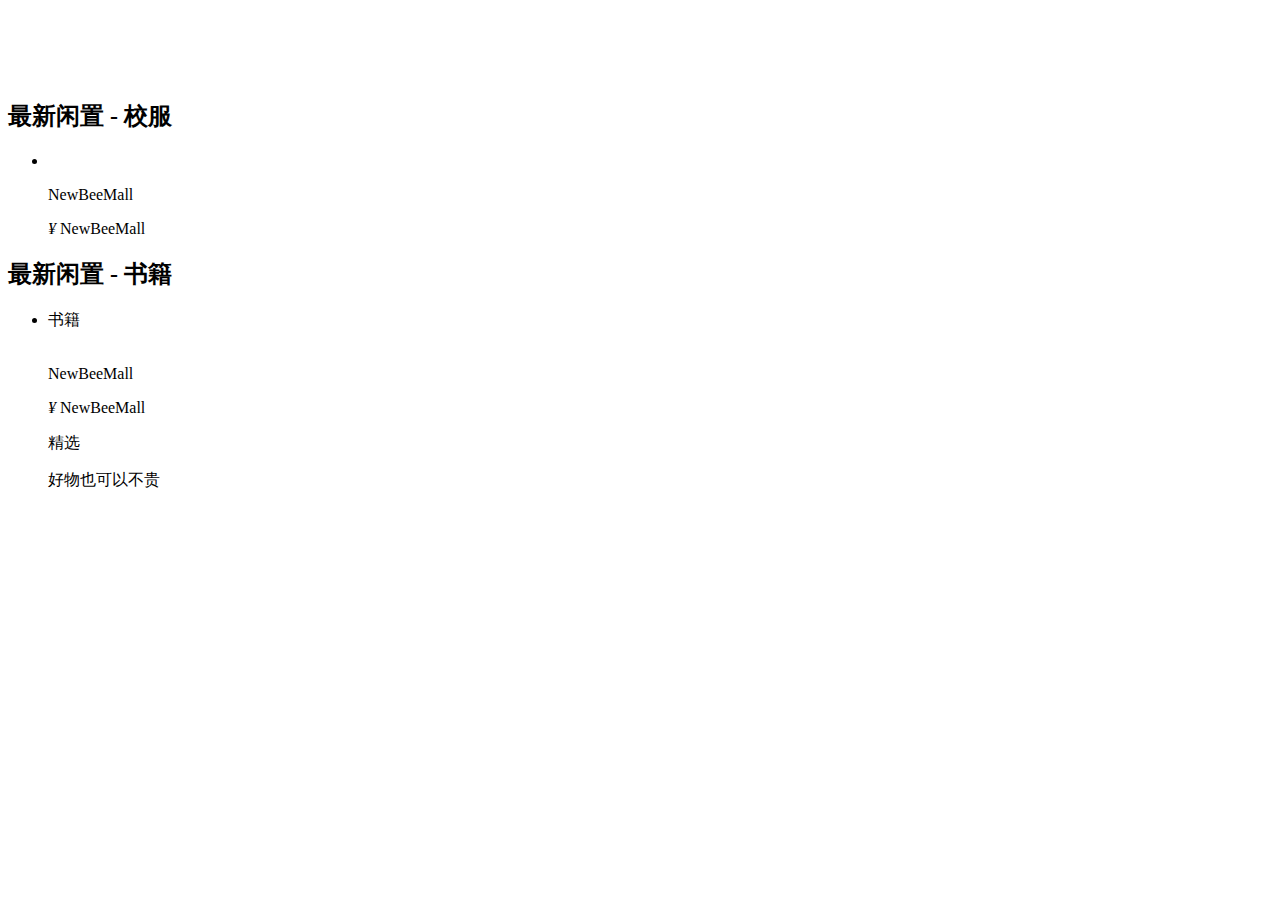
==== yepshop-start/src/main/resources/templates/mall/index.html @ 0c131b5f "web网站开发" ====
<!-- Copyright (c) 2019-2020 十三 all rights reserved. -->
<!DOCTYPE html>
<html lang="en" xmlns:th="http://www.thymeleaf.org">
<head th:replace="mall/header::head-fragment('NewBee商城-首页','index')">
</head>
<body>
<header th:replace="mall/header::header-fragment"></header>
<content id="content">
    <nav th:replace="mall/header::nav-fragment"></nav>
    <div id="banner">
        <div class="swiper-container fl">
            <div class="swiper-wrapper">
                <!-- 配置了轮播图则显示后台配置的轮播图 -->
                <th:block th:unless="${#lists.isEmpty(carousels)}">
                    <th:block th:each="carousel : ${carousels}">
                        <div class="swiper-slide">
                            <a th:href="@{${carousel.url}}">
                                <img th:src="@{${carousel.imageUrl}}" alt="">
                            </a>
                        </div>
                    </th:block>
                </th:block>
                <!-- 未配置轮播图则显示默认的三张轮播图 -->
                <th:block th:if="${#lists.isEmpty(carousels)}">
                    <div class="swiper-slide">
                        <img src="./mall/image/swiper/banner01.jpg" alt="">
                    </div>
                    <div class="swiper-slide">
                        <img src="./mall/image/swiper/banner02.jpg" alt="">
                    </div>
                    <div class="swiper-slide">
                        <img src="./mall/image/swiper/banner03.jpg" alt="">
                    </div>
                </th:block>
            </div>
            <div class="swiper-pagination"></div>
            <div class="swiper-button-prev"></div>
            <div class="swiper-button-next"></div>
        </div>
    </div>

    <div id="sub_banner" style="display:none;">
        <!-- 已配置热销商品则显示配置内容 -->
        <th:block th:unless="${#lists.isEmpty(hotGoodses)}">
            <th:block th:each="hotGoodse : ${hotGoodses}">
                <div class="hot-image">
                    <a th:href="@{'/goods/detail/'+${hotGoodse.goodsId}}">
                        <img th:src="@{${hotGoodse.goodsCoverImg}}" th:alt="${hotGoodse.goodsName}">
                    </a>
                </div>
            </th:block>
        </th:block>
        <!-- 未配置热销商品则显示默认 -->
        <th:block th:if="${#lists.isEmpty(hotGoodses)}">
            <div class="hot-image">
                <a href="##">
                    <img src="./mall/image/sub_banner/r4.jpg" alt="">
                </a>
            </div>
            <div class="hot-image">
                <a href="##">
                    <img src="./mall/image/sub_banner/hot2.jpg" alt="">
                </a>
            </div>
            <div class="hot-image">
                <a href="##">
                    <img src="./mall/image/sub_banner/hot3.jpg" alt="">
                </a>
            </div>
            <div class="hot-image">
                <a href="##">
                    <img src="./mall/image/sub_banner/hot4.jpg" alt="">
                </a>
            </div>
        </th:block>
    </div>

    <div id="flash">
        <h2>最新闲置 - 校服</h2>
        <ul>
            <!-- 已配置新品则显示配置内容 -->
            <th:block th:unless="${#lists.isEmpty(newGoodses)}">
                <th:block th:each="newGoods : ${newGoodses}">
                    <li>
                        <a th:href="@{'/goods/detail/'+${newGoods.goods.id}}">
                            <img th:src="@{${newGoods.goods.picUrl}}" th:alt="${newGoods.goods.title}">
                            <p class="name" th:text="${newGoods.goods.title}">NewBeeMall</p>
                            <span class="item_price">
                                <i>¥</i>
                                <span th:text="${#numbers.formatDecimal(newGoods.goods.price/100.00,1,'COMMA',2,'POINT')}">
                                    NewBeeMall</span>
                            </span>
                        </a>
                    </li>
                </th:block>
            </th:block>
        </ul>
    </div>

    <div id="recommend">
        <h2>最新闲置 - 书籍</h2>
        <!--        <a href="##" class="more">查看更多>></a>-->
        <ul>
            <!-- 已配置推荐商品则显示配置内容 -->
            <th:block th:unless="${#lists.isEmpty(recommendGoodses)}">
                <th:block th:each="recommendGoods : ${recommendGoodses}">
                    <li>
                        <a th:href="@{'/goods/detail/'+${recommendGoods.goods.id}}">
                            <div class="info discount">
                                书籍
                            </div>
                            <img th:src="@{${recommendGoods.goods.picUrl}}" th:alt="${recommendGoods.goods.title}">
                            <p class="name" th:text="${recommendGoods.goods.title}">NewBeeMall</p>
                            <span class="item_price">
                                <i>¥</i>
                                <span th:text="${#numbers.formatDecimal(recommendGoods.goods.price/100.00,1,'COMMA',2,'POINT')}">
                                    NewBeeMall</span>
                            </span>
                            <p class="counter"></p>
                            <div class="comment">
                                <p>精选</p>
                                <p>好物也可以不贵</p>
                            </div>
                        </a>
                    </li>
                </th:block>
            </th:block>
        </ul>
    </div>
</content>
<div th:replace="mall/footer::footer-fragment"></div>
<!-- jQuery -->
<script th:src="@{/admin/plugins/jquery/jquery.min.js}"></script>
<!-- Bootstrap 4 -->
<script th:src="@{/admin/plugins/bootstrap/js/bootstrap.bundle.min.js}"></script>
<script th:src="@{/mall/js/swiper-bundle.min.js}" type="text/javascript"></script>
<script th:src="@{/admin/plugins/sweetalert/sweetalert.min.js}"></script>
<script th:src="@{/mall/js/index.js}" type="text/javascript"></script>
<script th:src="@{/mall/js/search.js}" type="text/javascript"></script>
</body>
</html>
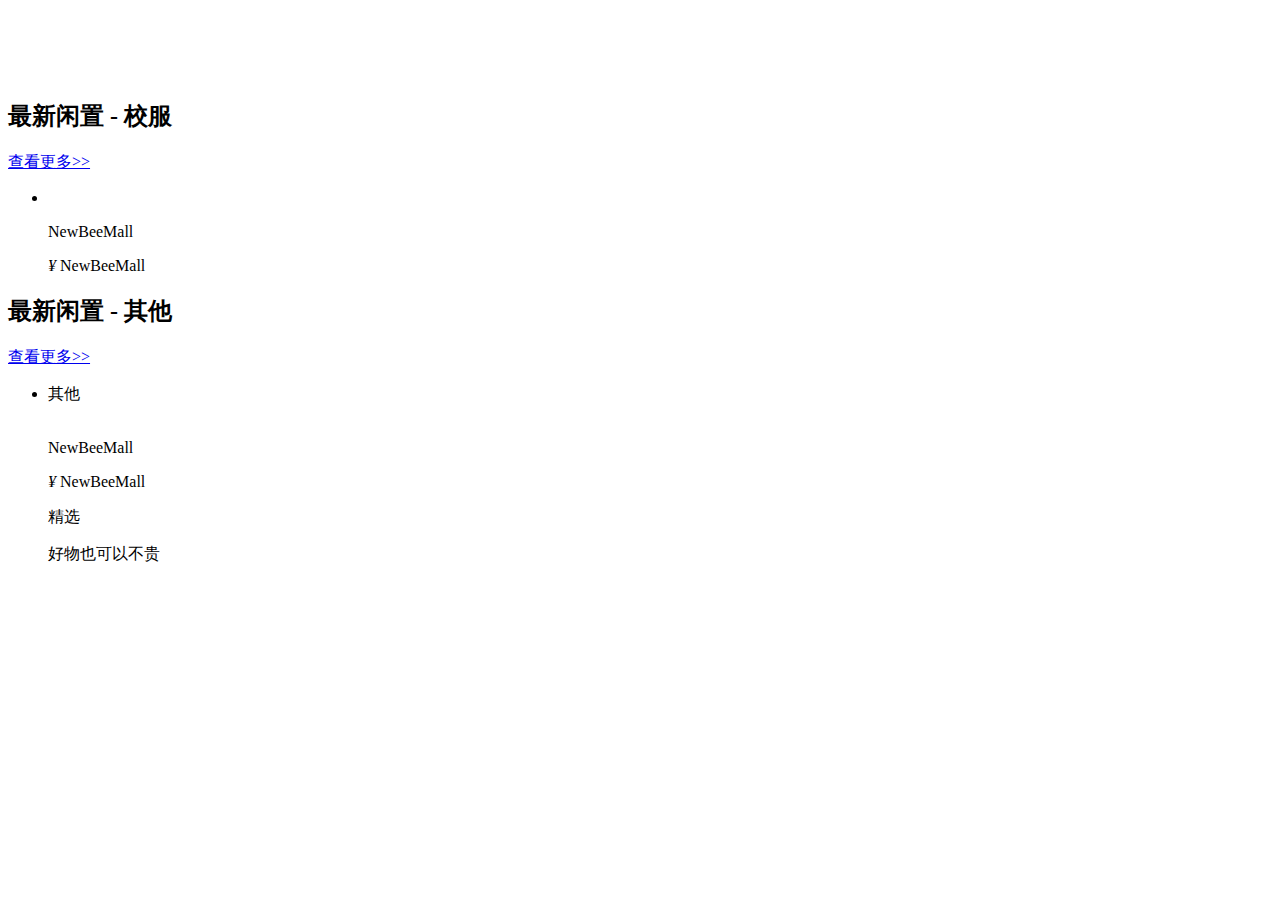
==== commit 39dd93e7: "web网站开发" ====
--- a/yepshop-start/src/main/resources/templates/mall/index.html
+++ b/yepshop-start/src/main/resources/templates/mall/index.html
@@ -75,8 +75,9 @@
         </th:block>
     </div>
 
-    <div id="flash">
+    <div id="recommend">
         <h2>最新闲置 - 校服</h2>
+        <a href="/search" class="more">查看更多>></a>
         <ul>
             <!-- 已配置新品则显示配置内容 -->
             <th:block th:unless="${#lists.isEmpty(newGoodses)}">
@@ -98,8 +99,8 @@
     </div>
 
     <div id="recommend">
-        <h2>最新闲置 - 书籍</h2>
-        <!--        <a href="##" class="more">查看更多>></a>-->
+        <h2>最新闲置 - 其他</h2>
+        <a href="/search" class="more">查看更多>></a>
         <ul>
             <!-- 已配置推荐商品则显示配置内容 -->
             <th:block th:unless="${#lists.isEmpty(recommendGoodses)}">
@@ -107,7 +108,7 @@
                     <li>
                         <a th:href="@{'/goods/detail/'+${recommendGoods.goods.id}}">
                             <div class="info discount">
-                                书籍
+                                其他
                             </div>
                             <img th:src="@{${recommendGoods.goods.picUrl}}" th:alt="${recommendGoods.goods.title}">
                             <p class="name" th:text="${recommendGoods.goods.title}">NewBeeMall</p>
